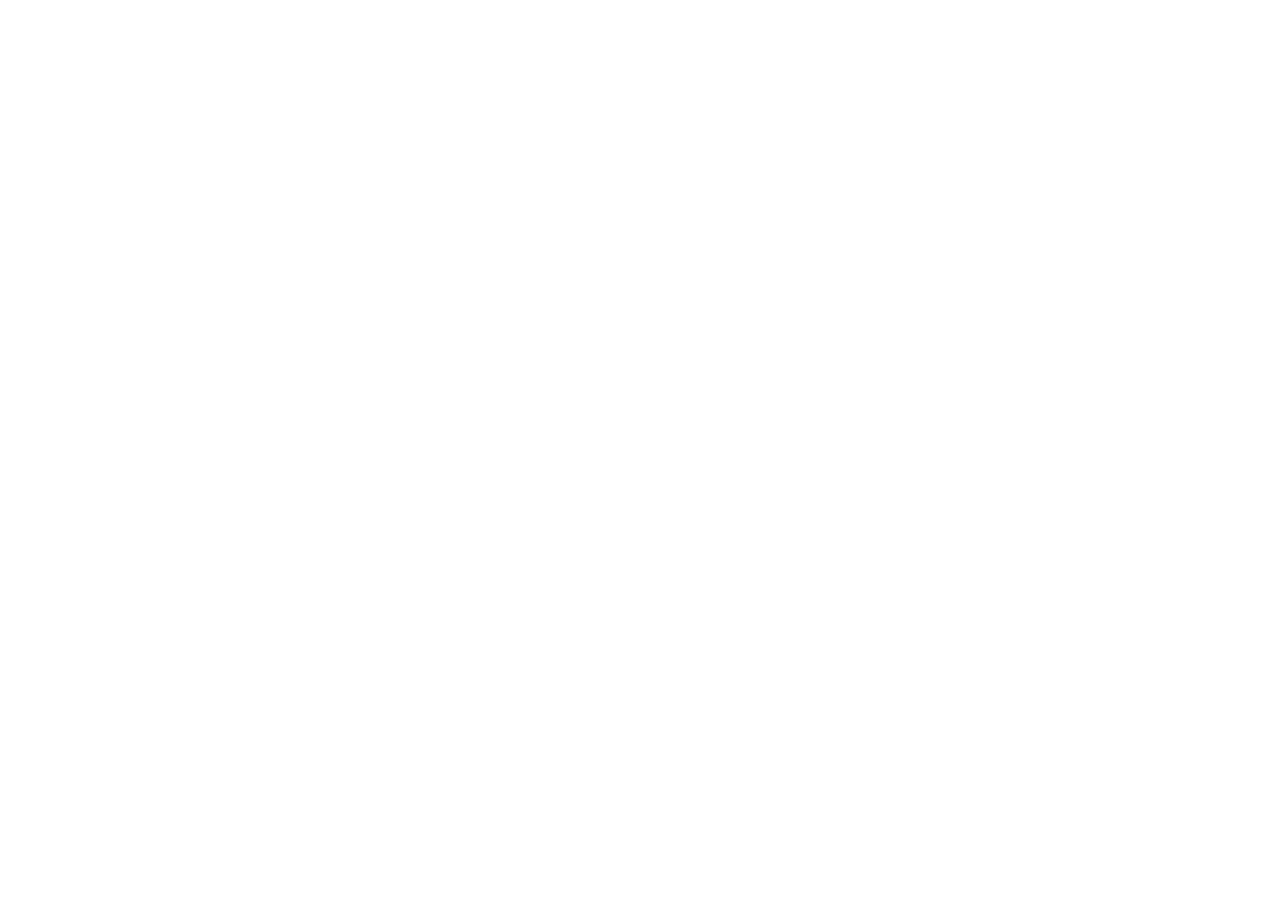
==== adresse/index.html @ 1a68fd16 "Move to adresse folder" ====
<!DOCTYPE html>
<html lang="en">
<head>
    <meta charset="UTF-8">
    <meta name="viewport" content="width=device-width, initial-scale=1.0">
    <title>FreiPass Adressaktualisierung</title>
    <style>
        body {
            margin: 0;
            display: flex;
            justify-content: center;
            align-items: center;
            height: 100vh;
        }
        div {
            border: none;
        }
        @media (max-width: 768px) {
            div {
                width: 100%;
                height: 100%;
            }
        }
        @media (min-width: 769px) {
            div {
                width: 80%;
                height: 80%;
            }
        }
    </style>
</head>
<body>
    <div>
    <script src="https://webform.statslive.info/ow/[base64]" type="text/javascript"></script>
    </div>
</body>
</html>
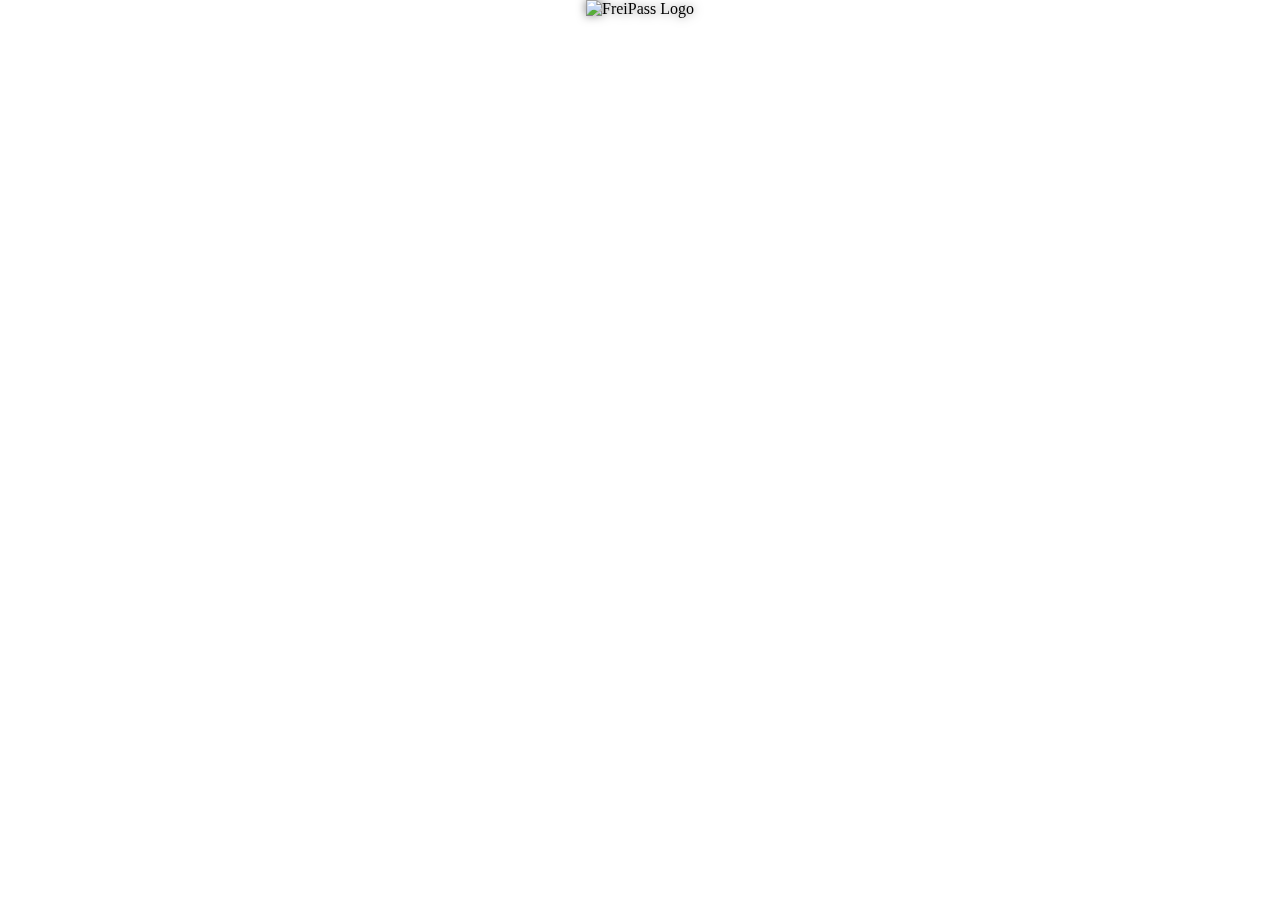
==== commit 8d27dcd0: "Add signup form." ====
--- a/adresse/index.html
+++ b/adresse/index.html
@@ -4,34 +4,14 @@
     <meta charset="UTF-8">
     <meta name="viewport" content="width=device-width, initial-scale=1.0">
     <title>FreiPass Adressaktualisierung</title>
-    <style>
-        body {
-            margin: 0;
-            display: flex;
-            justify-content: center;
-            align-items: center;
-            height: 100vh;
-        }
-        div {
-            border: none;
-        }
-        @media (max-width: 768px) {
-            div {
-                width: 100%;
-                height: 100%;
-            }
-        }
-        @media (min-width: 769px) {
-            div {
-                width: 80%;
-                height: 80%;
-            }
-        }
-    </style>
+    <link rel="stylesheet" href="/style.css">
 </head>
 <body>
-    <div>
-    <script src="https://webform.statslive.info/ow/[base64]" type="text/javascript"></script>
-    </div>
+    <header class="logo">
+        <img src="https://freipass.ch/img/freipassaltlogo.svg" alt="FreiPass Logo">
+    </header>
+    <main>
+        <script src="https://webform.statslive.info/ow/[base64]" type="text/javascript"></script>
+    </main>
 </body>
 </html>--- a/style.css
+++ b/style.css
@@ -0,0 +1,21 @@
+body {
+    margin: 0;
+    padding: 0;
+    display: flex;
+    align-items: center;
+    justify-content: start;
+    height: 100vh;
+    flex-direction: column;
+}
+
+main {
+    border: none;
+    box-sizing: border-box;
+    margin: 0;
+    max-width: 700px;
+}
+
+header img{
+    width: 100px;
+    filter: drop-shadow(0 0 5px rgba(0, 0, 0, 0.5));
+}